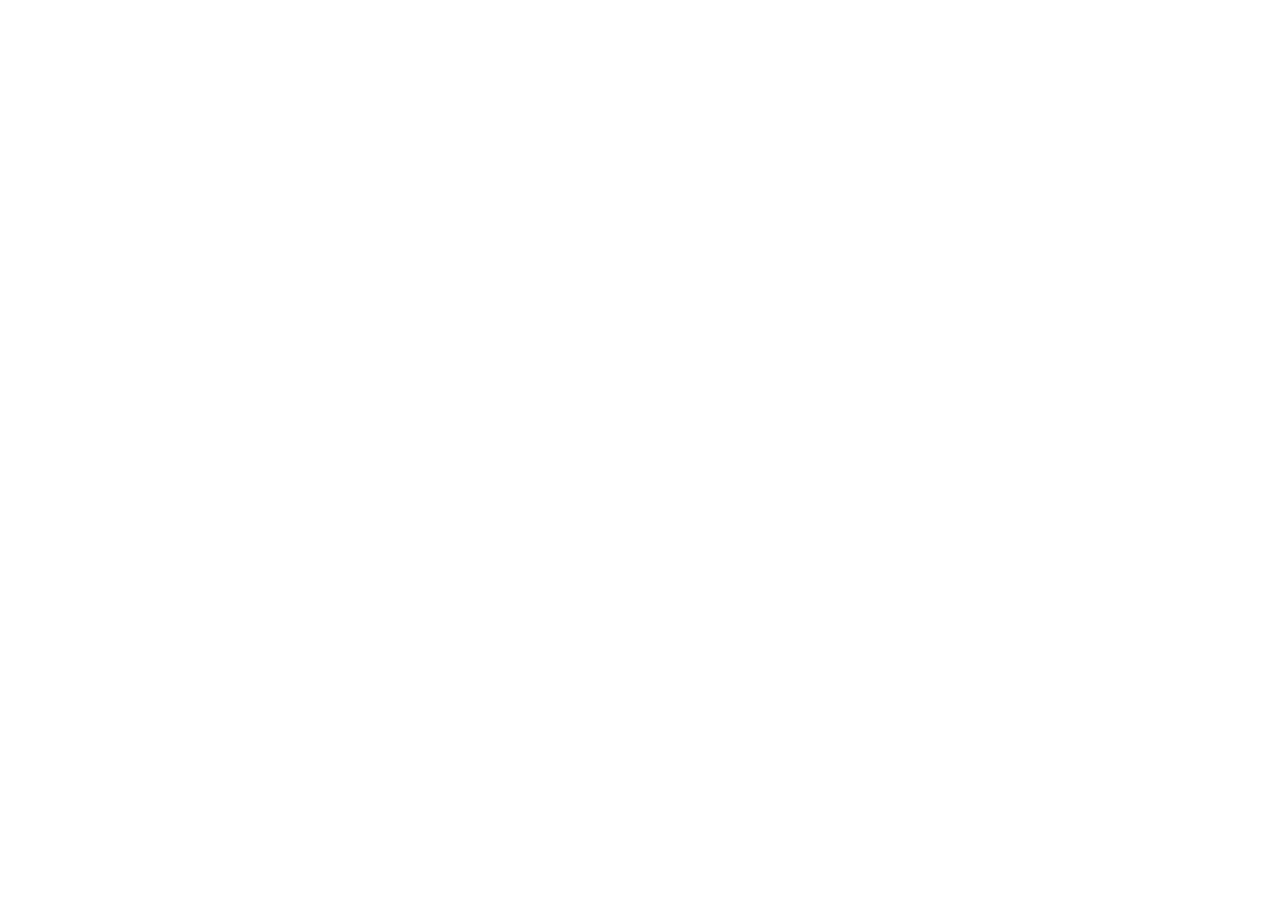
==== arays-assignment/index.html @ e8f75c6b "started work on music" ====
<!DOCTYPE html>
<html lang="en">
  <head>
    <meta charset="utf-8" />
    <meta name="viewport" content="width=device-width, initial-scale=1.0">

    <title>Sketch</title>

    <link rel="stylesheet" type="text/css" href="style.css">

    <!-- Linking to the main p5.js library, which allows your code to use all 
       p5 functions. Using this version while developing your code allows p5 
       to provide more Friendly Error Messages if you mess something up...-->
    <script src="libraries/p5.js"></script>

    <!-- Once your project is working completely, you can comment out the link
       to p5.js above, and instead link to this minified version. The minified
       version takes less space, and turns off Friendly Error Messages. This 
       increases the speed of your program quite dramatically in some cases.-->
    <!-- <script src="libraries/p5.min.js"></script> -->

    <script src="libraries/p5.sound.min.js"></script>
  </head>

  <body>
    <script src="sketch.js"></script>
  </body>
</html>
---- arays-assignment/style.css ----
html, body {
  margin: 0;
  padding: 0;
}

canvas {
  display: block;
}
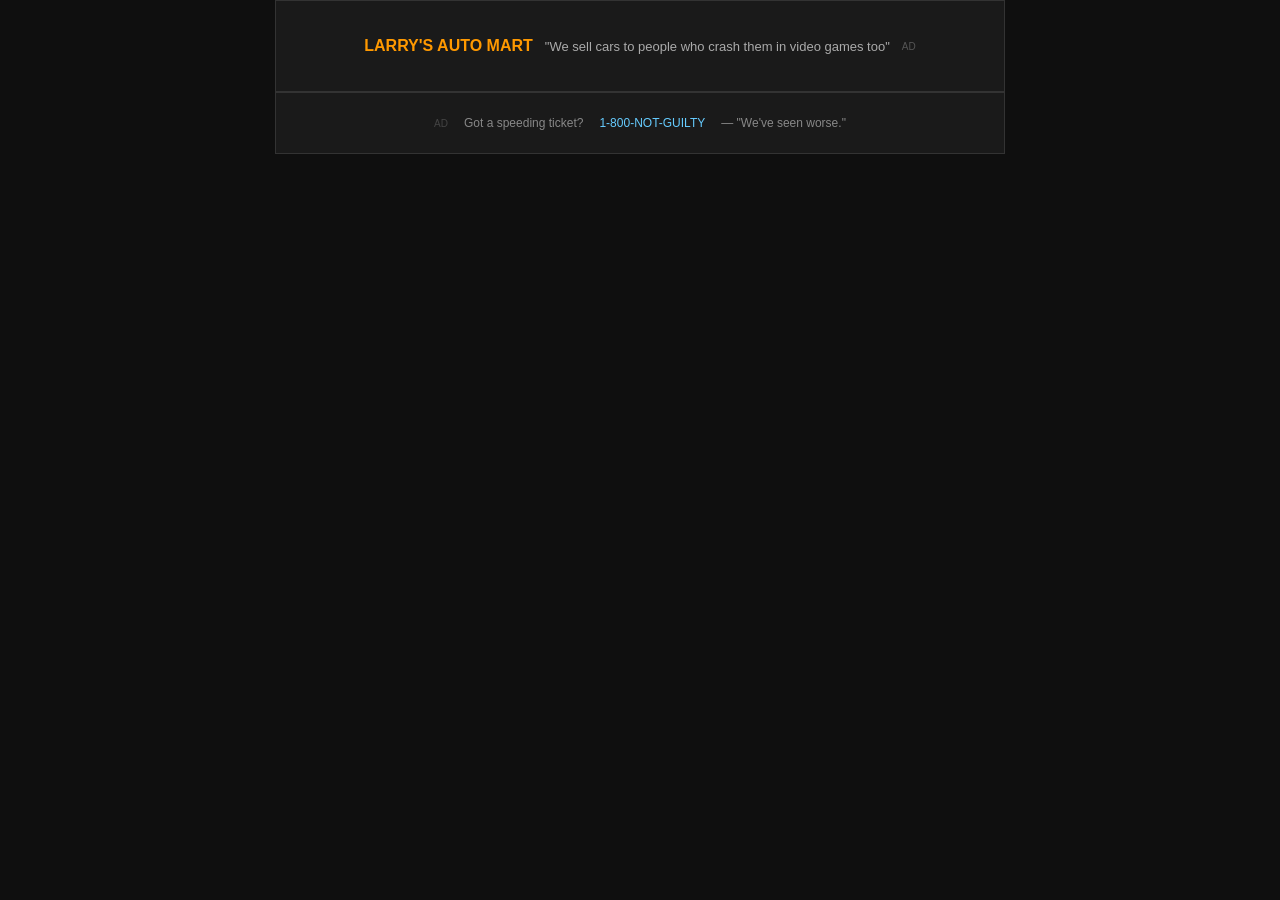
==== commit 62572d54: "added arrays and obsticles, revamped start screens, tried adding music, added adds to round out the " ====
--- a/arays-assignment/index.html
+++ b/arays-assignment/index.html
@@ -1,28 +1,28 @@
 <!DOCTYPE html>
 <html lang="en">
-  <head>
-    <meta charset="utf-8" />
-    <meta name="viewport" content="width=device-width, initial-scale=1.0">
+<head>
+<meta charset="utf-8" />
+<meta name="viewport" content="width=device-width, initial-scale=1.0">
+<title>Sketch</title>
+<link rel="stylesheet" type="text/css" href="style.css">
+<script src="libraries/p5.js"></script>
+<!-- <script src="libraries/p5.min.js"></script> -->
+<script src="libraries/p5.sound.min.js"></script>
+</head>
+<body>
 
-    <title>Sketch</title>
+<div id="ad-top">
+  <span>LARRY'S AUTO MART</span>
+  "We sell cars to people who crash them in video games too"
+  <small>AD</small>
+</div>
 
-    <link rel="stylesheet" type="text/css" href="style.css">
+<script src="sketch.js"></script>
 
-    <!-- Linking to the main p5.js library, which allows your code to use all 
-       p5 functions. Using this version while developing your code allows p5 
-       to provide more Friendly Error Messages if you mess something up...-->
-    <script src="libraries/p5.js"></script>
+<div id="ad-bottom">
+  <small>AD</small>
+  Got a speeding ticket? <a href="#">1-800-NOT-GUILTY</a> — "We've seen worse."
+</div>
 
-    <!-- Once your project is working completely, you can comment out the link
-       to p5.js above, and instead link to this minified version. The minified
-       version takes less space, and turns off Friendly Error Messages. This 
-       increases the speed of your program quite dramatically in some cases.-->
-    <!-- <script src="libraries/p5.min.js"></script> -->
-
-    <script src="libraries/p5.sound.min.js"></script>
-  </head>
-
-  <body>
-    <script src="sketch.js"></script>
-  </body>
-</html>
+</body>
+</html>
--- a/arays-assignment/style.css
+++ b/arays-assignment/style.css
@@ -1,8 +1,47 @@
 html, body {
   margin: 0;
   padding: 0;
+  background: #0f0f0f;
+  display: flex;
+  flex-direction: column;
+  align-items: center;
+  
 }
 
 canvas {
   display: block;
 }
+
+#ad-top {
+  width: 728px;
+  height: 90px;
+  background: #1a1a1a;
+  border: 1px solid #333;
+  display: flex;
+  align-items: center;
+  justify-content: center;
+  color: #aaa;
+  font-family: Arial, sans-serif;
+  font-size: 13px;
+  gap: 12px;
+}
+
+#ad-top span { color: #ff9900; font-weight: bold; font-size: 16px; }
+#ad-top small { color: #555; font-size: 10px; }
+
+#ad-bottom {
+  width: 728px;
+  height: 60px;
+  background: #1a1a1a;
+  border: 1px solid #333;
+  display: flex;
+  align-items: center;
+  justify-content: center;
+  color: #888;
+  font-family: Arial, sans-serif;
+  font-size: 12px;
+  gap: 16px;
+}
+
+#ad-bottom a { color: #6cf; text-decoration: none; }
+#ad-bottom small { color: #444; font-size: 10px; }
